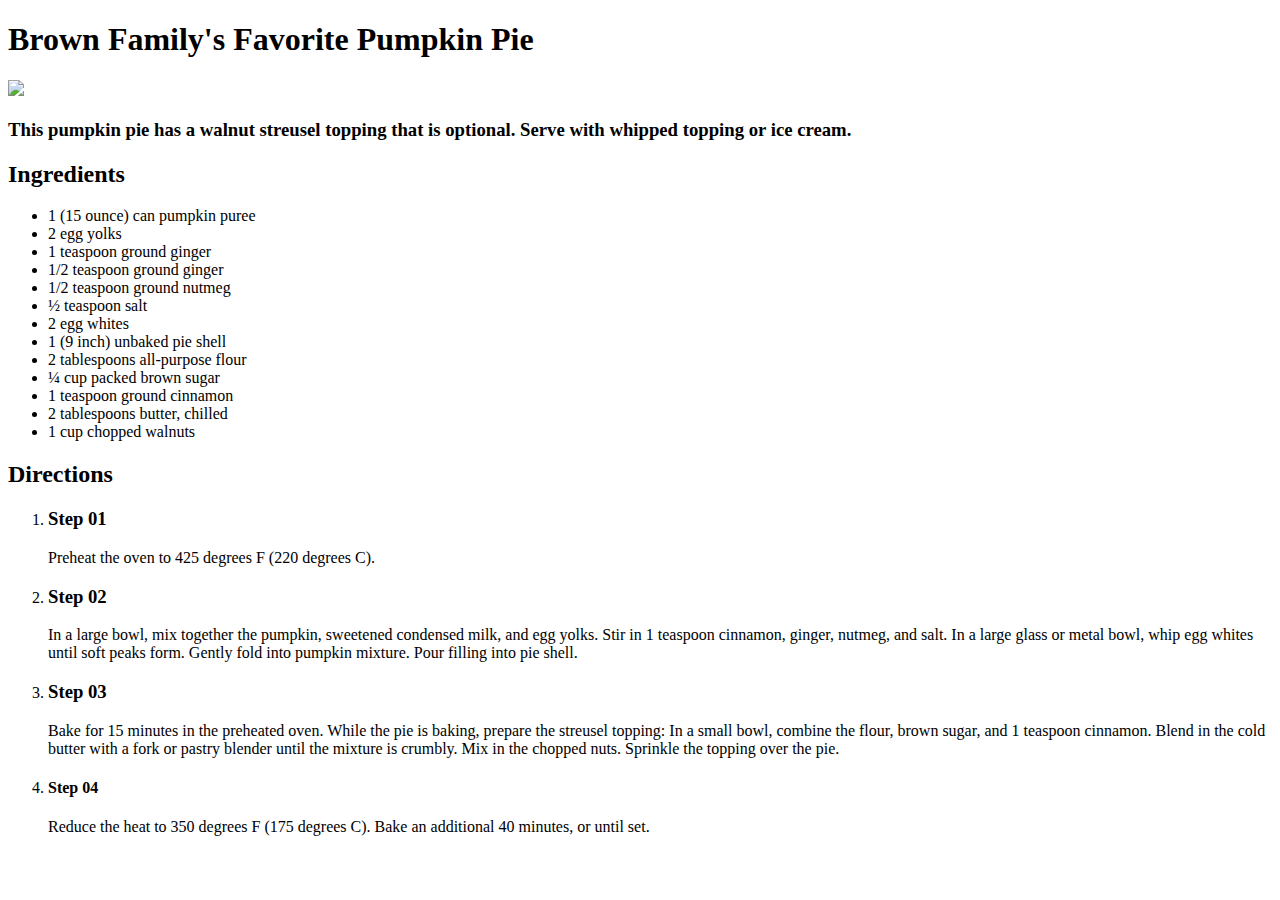
==== Recipes/pumpkinpie.html @ 800db557 "The odin Recipes" ====
<!DOCTYPE html>
<html lang="en">
<head>
    <meta charset="UTF-8">
    <meta name="viewport" content="width=device-width, initial-scale=1.0">
    <title>Brown Family's Favorite Pumpkin Pie</title>
</head>
<body>
    <h1>Brown Family's Favorite Pumpkin Pie</h1>
    <p><img src="https://www.allrecipes.com/thmb/C5qGhh_qcyV3KMlqM0UQADauvgs=/750x0/filters:no_upscale():max_bytes(150000):strip_icc():format(webp)/1071313-8053534c55e644f4b27e93f0ac1d7e6f.jpg"></p>
    <p><h3>This pumpkin pie has a walnut streusel topping that is optional. Serve with whipped topping or ice cream.</h3></p>
    <p><h2>Ingredients</h2></p>
    <p>
        <ul>
            <li>1 (15 ounce) can pumpkin puree</li>
            <li>2 egg yolks</li>
            <li>1 teaspoon ground ginger</li>
            <li>1/2 teaspoon ground ginger</li>
            <li>1/2 teaspoon ground nutmeg</li>
            <li>½ teaspoon salt</li>
            <li>2 egg whites</li>
            <li>1 (9 inch) unbaked pie shell</li>
            <li>2 tablespoons all-purpose flour</li>
            <li>¼ cup packed brown sugar</li>
            <li>1 teaspoon ground cinnamon</li>
            <li>2 tablespoons butter, chilled</li>
            <li>1 cup chopped walnuts</li>
        </ul>
    </p>
    <p><h2>Directions</h2></p>
    <p>
        <ol>
            <li><h3>Step 01</h3></li>
            <p>Preheat the oven to 425 degrees F (220 degrees C).</p>
            <li><h3>Step 02</h3></li>
            <p>In a large bowl, mix together the pumpkin, sweetened condensed milk, and egg yolks. Stir in 1 teaspoon cinnamon, ginger, nutmeg, and salt. In a large glass or metal bowl, whip egg whites until soft peaks form. Gently fold into pumpkin mixture. Pour filling into pie shell.</p>
            <li><h3>Step 03</h3></li>
            <p>Bake for 15 minutes in the preheated oven. While the pie is baking, prepare the streusel topping: In a small bowl, combine the flour, brown sugar, and 1 teaspoon cinnamon. Blend in the cold butter with a fork or pastry blender until the mixture is crumbly. Mix in the chopped nuts. Sprinkle the topping over the pie.</p>
            <li><h4>Step 04</h4></li>
            <p>Reduce the heat to 350 degrees F (175 degrees C). Bake an additional 40 minutes, or until set.</p>
        </ol>
    </p>
</body>
</html>
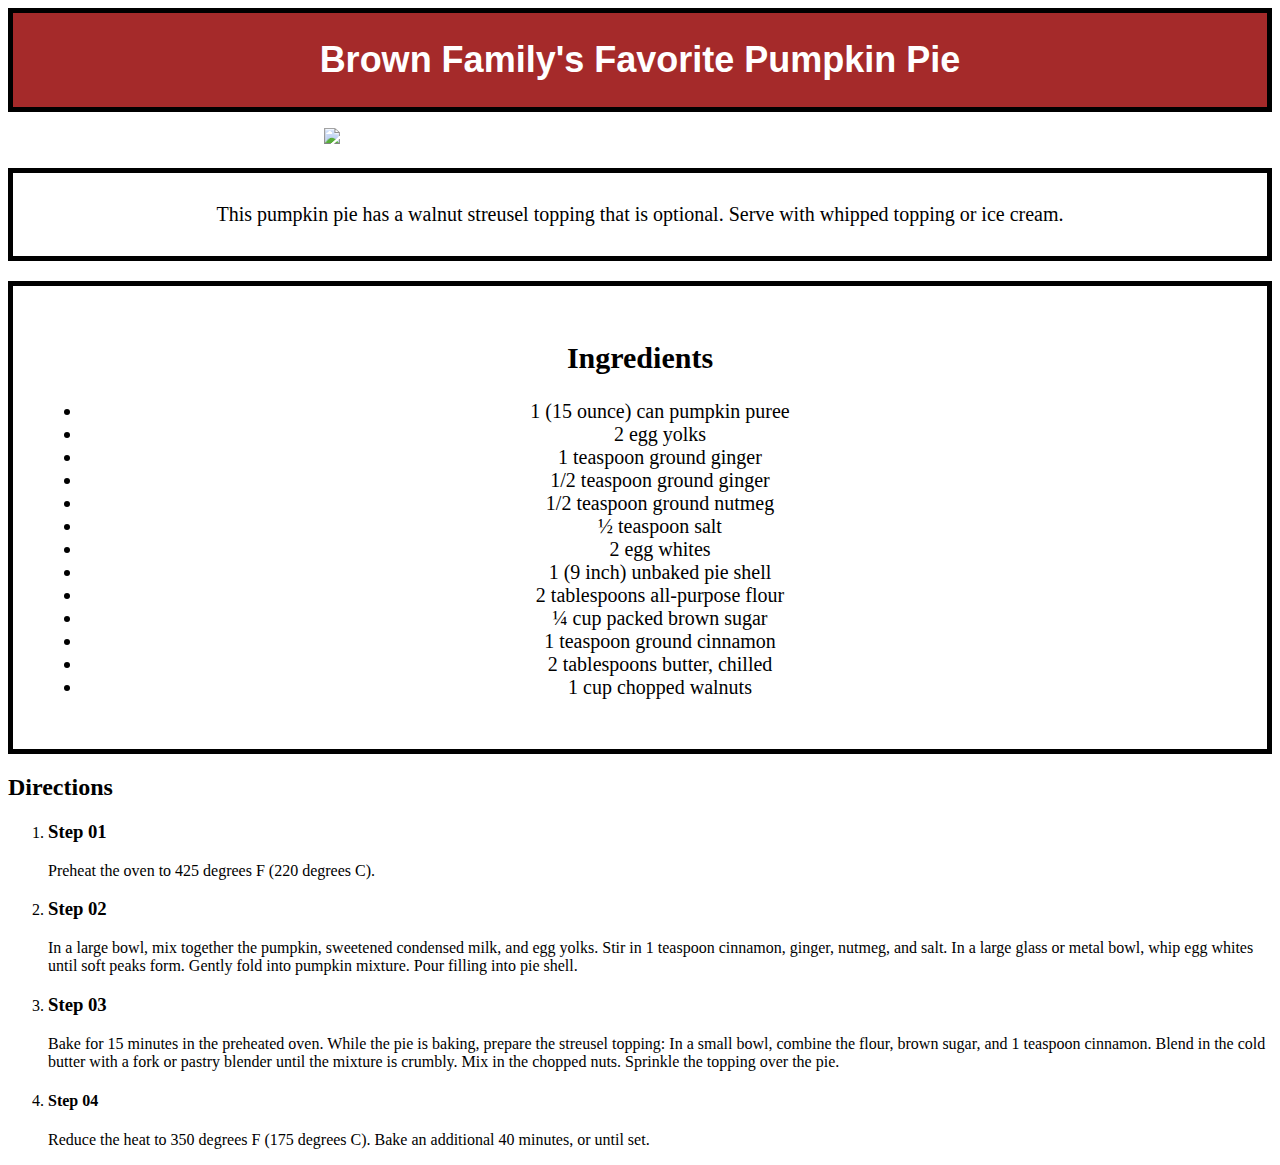
==== commit 31bff6fd: "Adding CSS" ====
--- a/Recipes/pumpkinpie.html
+++ b/Recipes/pumpkinpie.html
@@ -4,13 +4,14 @@
     <meta charset="UTF-8">
     <meta name="viewport" content="width=device-width, initial-scale=1.0">
     <title>Brown Family's Favorite Pumpkin Pie</title>
+    <link rel="stylesheet" href="../style.css">
 </head>
 <body>
-    <h1>Brown Family's Favorite Pumpkin Pie</h1>
-    <p><img src="https://www.allrecipes.com/thmb/C5qGhh_qcyV3KMlqM0UQADauvgs=/750x0/filters:no_upscale():max_bytes(150000):strip_icc():format(webp)/1071313-8053534c55e644f4b27e93f0ac1d7e6f.jpg"></p>
-    <p><h3>This pumpkin pie has a walnut streusel topping that is optional. Serve with whipped topping or ice cream.</h3></p>
-    <p><h2>Ingredients</h2></p>
-    <p>
+    <div class="Maintitle"><h1>Brown Family's Favorite Pumpkin Pie</h1></div>
+    <p class="Image02"><img src="https://www.allrecipes.com/thmb/C5qGhh_qcyV3KMlqM0UQADauvgs=/750x0/filters:no_upscale():max_bytes(150000):strip_icc():format(webp)/1071313-8053534c55e644f4b27e93f0ac1d7e6f.jpg"></p>
+    <p class="Description02">This pumpkin pie has a walnut streusel topping that is optional. Serve with whipped topping or ice cream.</p>
+    <div class="Ingredients">
+        <h2 id="Ingredientstitle"> Ingredients</h2>
         <ul>
             <li>1 (15 ounce) can pumpkin puree</li>
             <li>2 egg yolks</li>
@@ -26,7 +27,7 @@
             <li>2 tablespoons butter, chilled</li>
             <li>1 cup chopped walnuts</li>
         </ul>
-    </p>
+    </div>
     <p><h2>Directions</h2></p>
     <p>
         <ol>
--- a/style.css
+++ b/style.css
@@ -0,0 +1,48 @@
+.Maintitle {
+    font-family: 'Trebuchet MS', 'Lucida Sans Unicode', 'Lucida Grande', 'Lucida Sans', Arial, sans-serif;
+font-size: large;
+color: white;
+background-color: brown;
+border: 5px solid black;
+padding: 2px 30px;
+text-align: center;
+}
+.Image {
+    display: block;
+    margin-left: auto;
+    margin-right: auto;
+    width: 30%;
+}
+.Image02 {
+    display: block;
+    margin-left: auto;
+    margin-right: auto;
+    width: 50%;
+}
+.Description {
+    font-family: 'Times New Roman', Times, serif;
+    font-size: 20px;
+    border: 5px solid black;
+    text-align: center;
+    padding: 30px;
+    margin-bottom: 20px;
+}
+.Description02 {
+    font-family: 'Times New Roman', Times, serif;
+    font-size: 20px;
+    border: 5px solid black;
+    text-align: center;
+    padding: 30px;
+    margin-bottom: 20px;
+}
+.Ingredients {
+    font-family: 'Times New Roman', Times, serif;
+    font-size: 20px;
+    border: 5px solid black;
+    text-align: center;
+    padding: 30px;
+    margin-bottom: 20px;  
+}
+#Ingredientstitle {
+
+}